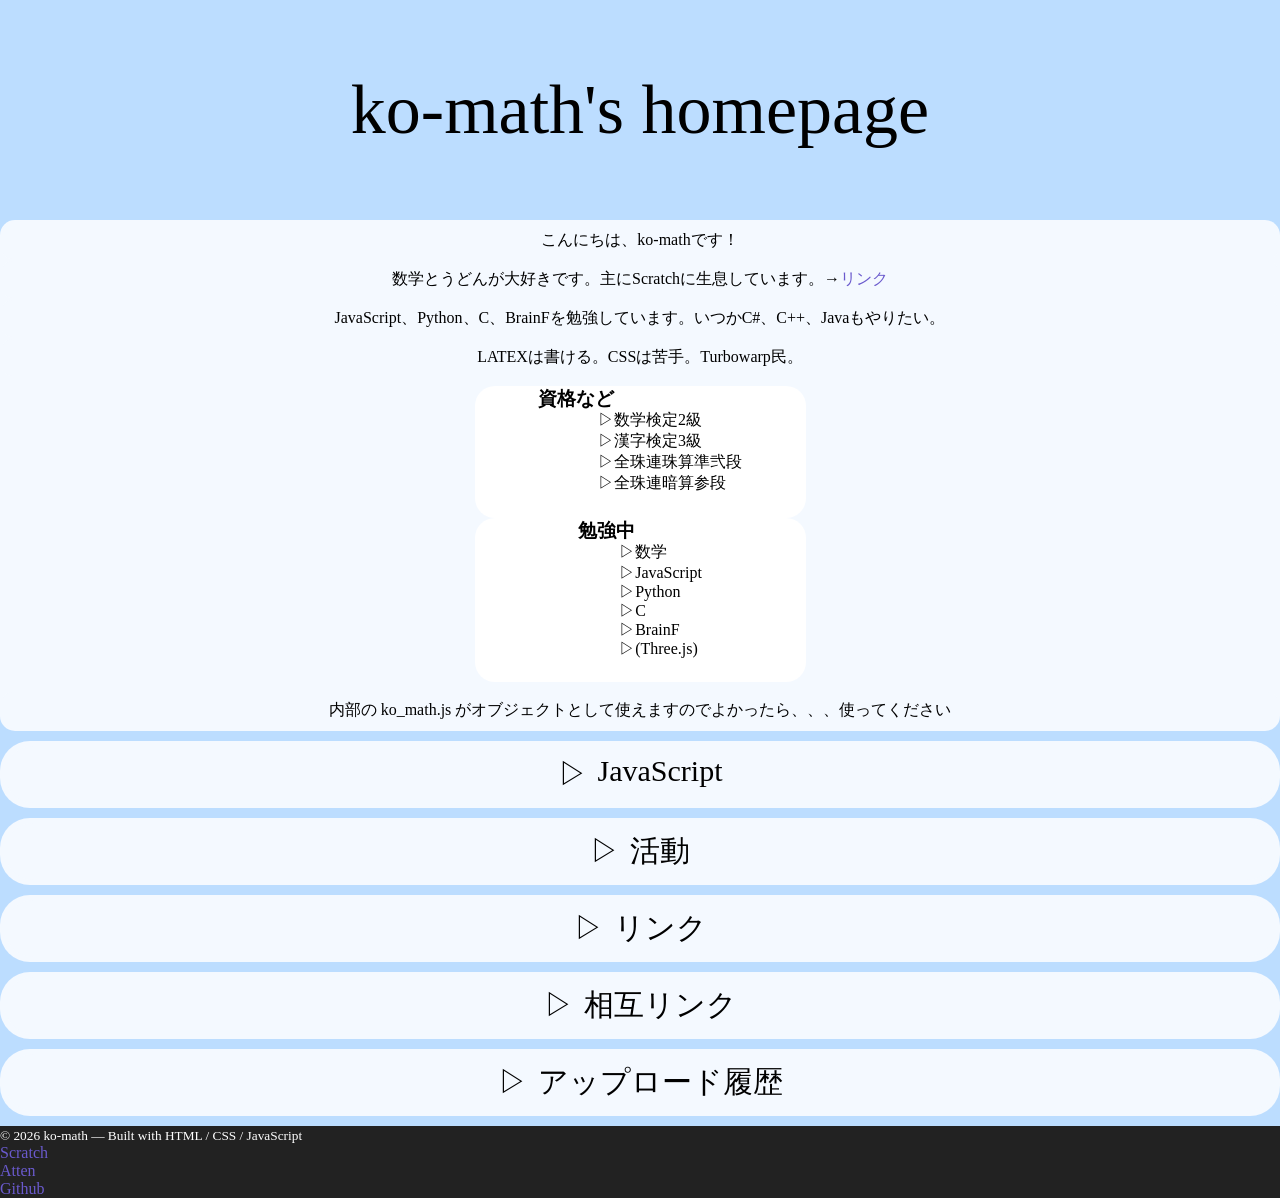
==== index.html @ 10cc3bd4 "Update index.html" ====
<!DOCTYPE html>
<html lang="ja">
    <head>
        <title>ko-math homepage</title>
        <meta charset="utf-8">
        <meta name="viewport" content="width=device-width, initial-scale=1">
        <meta name="author" content="ko-math">
        <meta name="description" cuntent="scratchユーザー、ko-mathのホームページです。">
        <meta name="keyword" cuntent="ko-math,Scratch,Turbowarp,Atten,Github,Javascript,BrainF,プログラミング,うどん,数学">
        <link rel="stylesheet" href="css/index.css">
        <link rel="stylesheet" href="css/index2.css">
        <link rel="icon" href="https://ko-math.f5.si/favicon.ico?v=2" sizes="any">
        <!--↓無効-->
        <link rel="apple-touch-icon" href="/apple-touch-icon.png">
        <style>
            body{
                background-color:#bcddff !important;
                margin:0;
            }
        </style>
    </head>
    <body>
        <header>
            <a href="#link"></a>
        </header>
        
        <div id="header">
            <!--
            <div class="photo">
                <img src="./code.png">
                <div class="myname">ここに文字</div>
            </div>
            -->
            <p>ko-math's homepage</p>
        </div>
        <div id="introduction">
                <p class="center p-that">こんにちは、ko-mathです！</p><br>
                <p class="center p-that">数学とうどんが大好きです。主にScratchに生息しています。→<a href="https://scratch.mit.edu/users/ko-math" target="_blank">リンク</a></p><br>
                <p class="center p-that">JavaScript、Python、C、BrainFを勉強しています。いつかC#、C++、Javaもやりたい。</p><br>
                <p class="center p-that">LATEXは書ける。CSSは苦手。Turbowarp民。</p><br>
                <div class="center small">
                    <h3>資格など</h3>
                    <ul>
                        <li>数学検定2級</li>
                        <li>漢字検定3級</li>
                        <li>全珠連珠算準弐段</li>
                        <li>全珠連暗算参段</li>
                    </ul>
                </div>
                <div class="center small">
                    <h3>勉強中</h3>
                    <ul>
                        <li>数学</li>
                        <li>JavaScript</li>
                        <li>Python</li>
                        <li>C</li>
                        <li>BrainF</li>
                        <li>(Three.js)</li>
                    </ul>
                </div>
                <br>
                <p class="center p-that">内部の ko_math.js がオブジェクトとして使えますのでよかったら、、、使ってください</p>
        </div>
        <details class="dialog" id="js">
            <summary>JavaScript</summary>
            <div class="content">
                <p class="center">JSの練習がてら作ったものです</p>
                <div class="dialog_body">
                    <iframe class="JSiframe" src="iframe/calc.html"></iframe>
                </div>
            </div>
        </details>
        
        <details class="dialog" id="do">
          <summary>活動</summary>
            <div class="content">
                <p class="center">Scratchに書いている自己紹介などです</p>
                <div class="dialog_body">
                    <iframe class="doiframe" src="iframe/doThing.html"></iframe>
                </div>
            </div>
        </details>
        
        <details class="dialog">
          <summary>リンク</summary>
          <div class="content dialog_body">
            <div class="logos">
                <a href="https://scratch.mit.edu/users/ko-math" target="_blank">
                    <img src="img/S.svg" width="90" class="long-logo logo"> <!--class="long-logo"-->
                </a>
                <a href="https://atten.win/users/ko-math" target="_blank">
                    <svg class="logo"><path fill="black" d="M 38.185397,2.2749648e-5 -1.4333334e-7,66.164303 40.682231,89.660601 l -1.1e-5,29.401899 25.460751,-14.6981 0.0056,-0.006 L 91.603543,89.660795 40.682231,60.25299 84.783281,34.786244 110.23827,78.897678 132.29167,66.164303 94.100549,7.4999999e-7 66.142984,16.147287 Z"></path></svg>
                </a>
                <a href="https://github.com/ko-math" target="_blank">
                    <svg viewbox="0 0 24 24" width="120" class="logo github-logo"><path fill="black" d="M10.303 16.652c-2.837-.344-4.835-2.385-4.835-5.028 0-1.074.387-2.235 1.031-3.008-.279-.709-.236-2.214.086-2.837.86-.107 2.02.344 2.708.967.816-.258 1.676-.386 2.728-.386 1.053 0 1.913.128 2.686.365.666-.602 1.848-1.053 2.708-.946.3.581.344 2.085.064 2.815.688.817 1.053 1.913 1.053 3.03 0 2.643-1.998 4.641-4.877 5.006.73.473 1.224 1.504 1.224 2.686v2.235c0 .644.537 1.01 1.182.752 3.889-1.483 6.94-5.372 6.94-10.185 0-6.081-4.942-11.044-11.022-11.044-6.081 0-10.98 4.963-10.98 11.044a10.84 10.84 0 0 0 7.112 10.206c.58.215 1.139-.172 1.139-.752v-1.719a2.768 2.768 0 0 1-1.032.215c-1.418 0-2.256-.773-2.857-2.213-.237-.58-.495-.924-.989-.988-.258-.022-.344-.129-.344-.258 0-.258.43-.451.86-.451.623 0 1.16.386 1.719 1.181.43.623.881.903 1.418.903.537 0 .881-.194 1.375-.688.365-.365.645-.687.903-.902Z"></path></svg>
                </a>
            </div>
          </div>
        </details>
        
        <details class="dialog" id="link">
          <summary>相互リンク</summary>
            <div class="content">
                <p class="center">相互リンクです。</p>
                <div class="dialog_body">
                    <div class="links">
                        <img src="https://drsb.f5.si/favicon.ico" width="80">
                        <h2><a href="https://drsb.f5.si" target="_blank">dragon-subさん</a></h2><br>
                        <p>cssがうますぎるし単純にセンスが良すぎる</p>
                        <img src="https://zepto-0321.github.io/zepto_page/icon3.jpg" width="80">
                        <h2><a href="https://zepto-0321.github.io/zepto_page/" target="_blank">zepto_0321さん</a></h2><br>
                        <p>Scratchの数学王国にいる人。C++できてすごい。</p>
                        <img src="https://hidekatsu-scratch.github.io/img/favicon.ico" width="80">
                        <h2><a href="https://hidekatsu-scratch.github.io/" target="_blank">hidekatsuさん</a></h2><br>
                        <p>リア友。なんかいろいろしてる人。</p>
                    </div>
                </div>
            </div>
        </details>
        
        <details class="dialog" id="history">
          <summary>アップロード履歴</summary>
            <div class="content">
                <p class="center">アップロード履歴です。</p>
                <div class="dialog_body">
                    <h2>2026</h2><br>
                    <p>3/15 公開</p><br>
                    <p>3/16 「<a id="#js">より複雑な計算</a>」実装、「<a href="#do">活動</a>」内の入力欄の削除。</p>
                </div>
            </div>
        </details>
        
        <footer>
            <small>© 2026 ko-math — Built with HTML / CSS / JavaScript</small><br>
            <a href="https://scratch.mit.edu/users/ko-math">Scratch</a><br>
            <a href="https://atten.win/users/ko-math">Atten</a><br>
            <a href="https://github.com/ko-math">Github</a><br>
        </footer>
        <script src="./dialog.js"></script>
    </body>
</html>
---- css/index.css ----
.JSiframe{
    width:200vh;
    height:300vh;
    border:0;
}
.doiframe{
    width:200vh;
    height:200vh;
    border:0;
}
.iframe{
    display:flex;
    justify-content:center;
}
.index{
    display:flex;
    justify-content:flex-start;
}
#header{
    font-size:70px;
    display:flex;
    justify-content:center;
}
header{
    font-size:50px;
    position:fixed;
    justify-content:center;
}

.js_p{
    font-size:30px;
    display:flex;
    justify-content:center;
}


/**/
summary{
    font-size:30px;
    display:flex;
    justify-content:center;
    cursor: pointer;
    padding: 8px 12px;
    background-color: #f4f9ff;
    color: black;
    border-radius: 30px;
    user-select: none;
    transition: background 0.2s, transform 0.1s;
    list-style:none;
}

summary:hover {
    background: #eaf4ff;
}

summary:active {
    transform: scale(0.97);
}
summary:focus{
    outline: none;
}
summary:focus-visible{
    outline:none;
}
summary::before{
    content:"▷";
    display:inline-block;
    margin-right:10px;
    transition: transform 0.35s cubic-bezier(.4,0,.2,1);
}

details[open] summary::before{
    transform: rotate(90deg);
}



/**/
details {
    margin: 10px 0;
}
.dialog .dialog_body {
  max-height: 0;
  overflow: hidden;
  transition: max-height 0.3s ease;
}

.dialog[open] .dialog_body {
  max-height: 80%;
}
.dialog_body{
    padding:0 20px;
}
h3{
    margin:-10px;
}

.dialog{
    background-color:#f4f9ff;
    padding:5px;
    border-radius:30px;
}
#introduction{
    background-color:#f4f9ff;
    padding:10px;
    border-radius:15px;
}

.photo{
    position:relative;
    display:inline-block;
}

.photo img{
    width:30%;
}

.myname{
    position:absolute;
    top:50%;
    left:50%;
    color:white;
    transform:translate(-50%,-50%);
    font-size:30px;
}

.center{
    display:flex;
    justify-content:center;
    background-color:white;
    padding: 8px;
    border-radius:10px;
}
.center.small{
    width:25%;
    margin: 0 auto;
    border-radius:20px;
}
.center.p-that{
    margin: -0.5em;
    background-color:#f4f9ff;
}
ul {
  padding-left: 0;
}

a{
    color: #6a5acd;
    text-decoration: none; 
    transition: 0.3s; 
}
a:hover{
    color: red;
    text-decoration: underline;
}
.logo{
  opacity:0.5;
  transition:0.3s;
}

.logo:hover{
  opacity:1;
}
.logos{  
    display: flex;
    justify-content:flex-start;   
    align-items:center;   
    padding:0 30px;
    gap: 50px;
}
.long-logo{
    vertical-align: 30px;
}

footer{
    width:100%;
    height:100%;
    background-color:#222222;
    color:white;
}

.dialog_body{
    padding:5px 20px;
}
h2{
    line-height:0em;
    margin:30px 0px;
}

h3{
    line-height:0em;
    margin:5px 0px;
}

.links{
    border:1px;
}

.github-logo{
      position: relative;
      top: -15px;
      left: -155px;
}
---- css/index2.css ----
@font-face {
    font-family: "IBM";
    src: url("../font/font1.ttf") format("truetype");
}
body{
    background-color:#f4f9ff;
}
body,input,textarea {
    font-family: "IBM";
}
.output{
    font-size:30px;
    font-weight:500;
}
.inputComplex{
    font-size:20px;
    border-radius:15px;
    font-weight:500;
    width:500px;
    height:35px;
    padding:5px 10px;
    border:3px solid #a8ffa8;
    transition:0.2s;1
}

#formula{
    font-size:20px;
    border-radius:15px;
    font-weight:500;
    width:500px;
    height:35px;
    padding:5px 10px;
    border:3px solid #44aaff;
    transition:0.2s;1
}
#inputStrBF{
    font-size:20px;
    border-radius:15px;
    font-weight:500;
    width:200px;
    height:35px;
    padding:5px 10px;
    border:3px solid #cc5500;
    transition:0.2s;1
}
#bfcode{
    font-size:20px;
    border-radius:15px;
    font-weight:500;
    width:300px;
    height:100px;
    padding:5px 10px;
    border:3px solid #cc5500;
    transition:0.2s;1
}

#formula:focus{
    outline:none;
    border-color:#33aaff;
    box-shadow:0 0 8px #33aaff;
}            
#bfcode:focus,#inputStrBF:focus{
    outline:none;
    border-color:#cc5500;
    box-shadow:0 0 8px #cc5500;
}
input:focus{
    outline:none;
    border-color:#a8ffa8;
    box-shadow:0 0 8px #a8ffa8;/*ここ*/
}


.p{
    font-size:50px;
}
li {
  list-style-type: "▷";
}
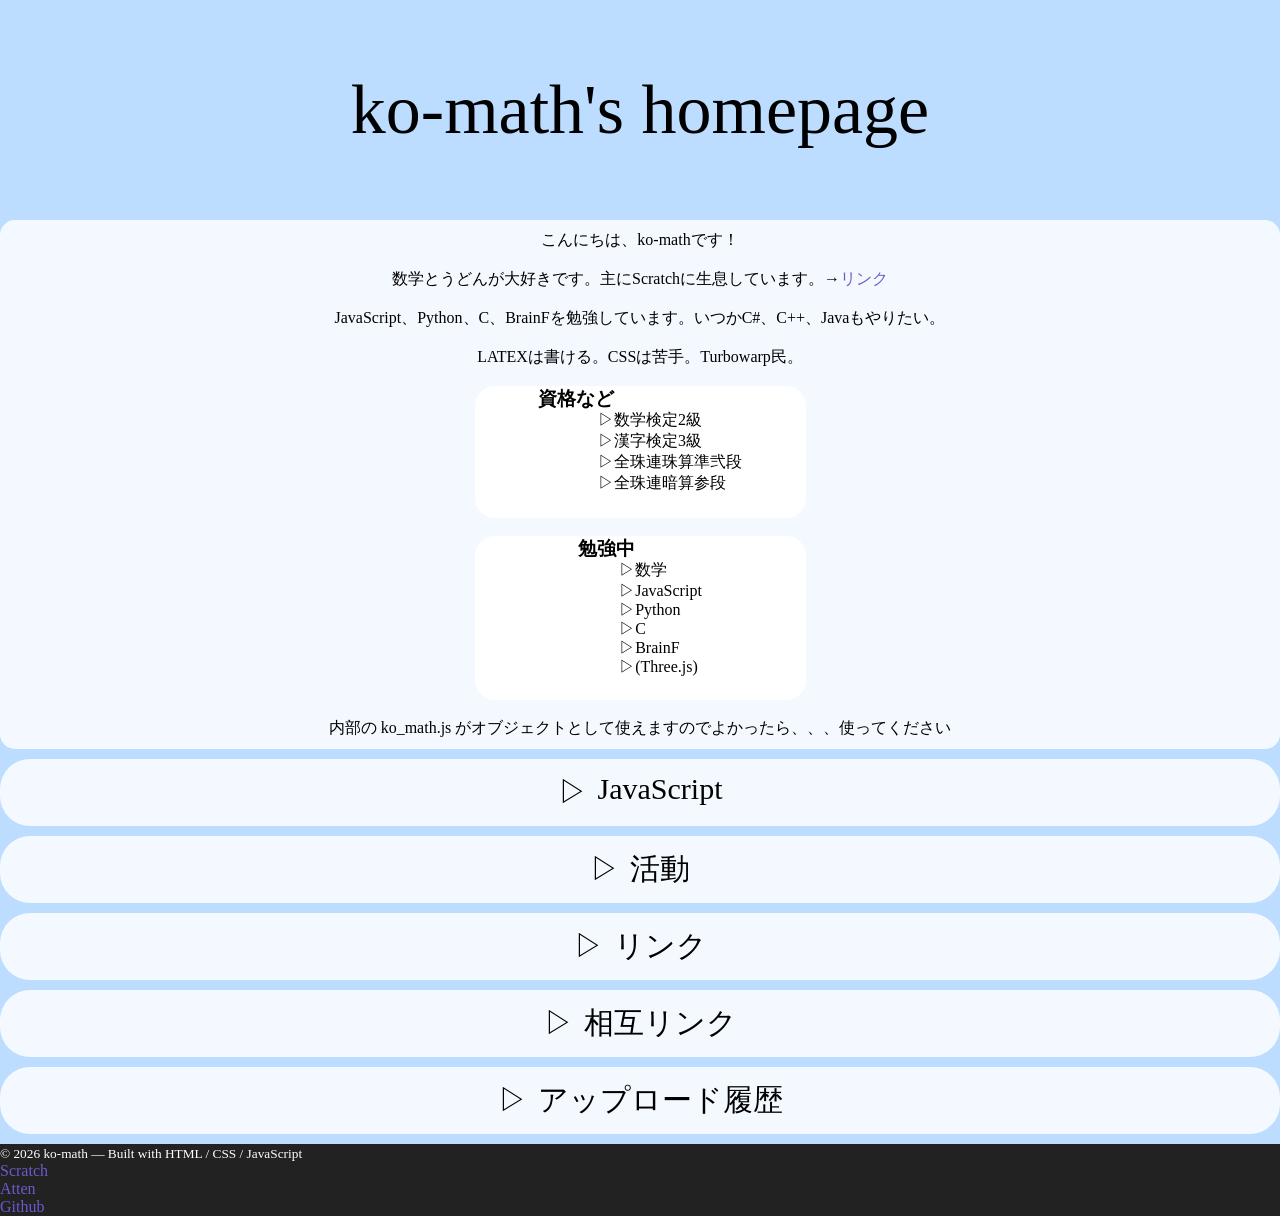
==== commit 0724814c: "Update index.html" ====
--- a/index.html
+++ b/index.html
@@ -47,6 +47,7 @@
                         <li>全珠連暗算参段</li>
                     </ul>
                 </div>
+                <br>
                 <div class="center small">
                     <h3>勉強中</h3>
                     <ul>
@@ -103,7 +104,7 @@
             <div class="content">
                 <p class="center">相互リンクです。</p>
                 <div class="dialog_body">
-                    <div class="links">
+                    <div id="links">
                         <img src="https://drsb.f5.si/favicon.ico" width="80">
                         <h2><a href="https://drsb.f5.si" target="_blank">dragon-subさん</a></h2><br>
                         <p>cssがうますぎるし単純にセンスが良すぎる</p>
@@ -125,7 +126,7 @@
                 <div class="dialog_body">
                     <h2>2026</h2><br>
                     <p>3/15 公開</p><br>
-                    <p>3/16 「<a id="#js">より複雑な計算</a>」実装、「<a href="#do">活動</a>」内の入力欄の削除。</p>
+                    <p>3/16 「<a href="#js">より複雑な計算</a>」実装、「<a href="#do">活動</a>」内の入力欄の削除。</p>
                 </div>
             </div>
         </details>
@@ -137,5 +138,31 @@
             <a href="https://github.com/ko-math">Github</a><br>
         </footer>
         <script src="./dialog.js"></script>
+        <script>
+            links('https://ko-math.f5.si','ko-math','このページ');
+            
+            function links(link,name,introduction){
+                const link = document.querySelector('#links');
+                const a = document.createElement('a');
+                a.href = `https://${link}`;
+                a.innerHTML = `
+                <img src="https://www.google.com/s2/favicons?domain=https://${link}" width="80">
+                `;
+                link.append(a);
+                
+                const h2 = document.createElement('h2');
+                h2.innerHTML = `
+                  <a href="https://${link}">${name}さん</a>  
+                `;
+                link.append(h2);
+
+                const br = document.createElement('br');
+                link.append(br);
+
+                const p = document.createElement('p');
+                p.innerHTML = introduction;
+                link.append(p);
+            }
+        </script>
     </body>
 </html>
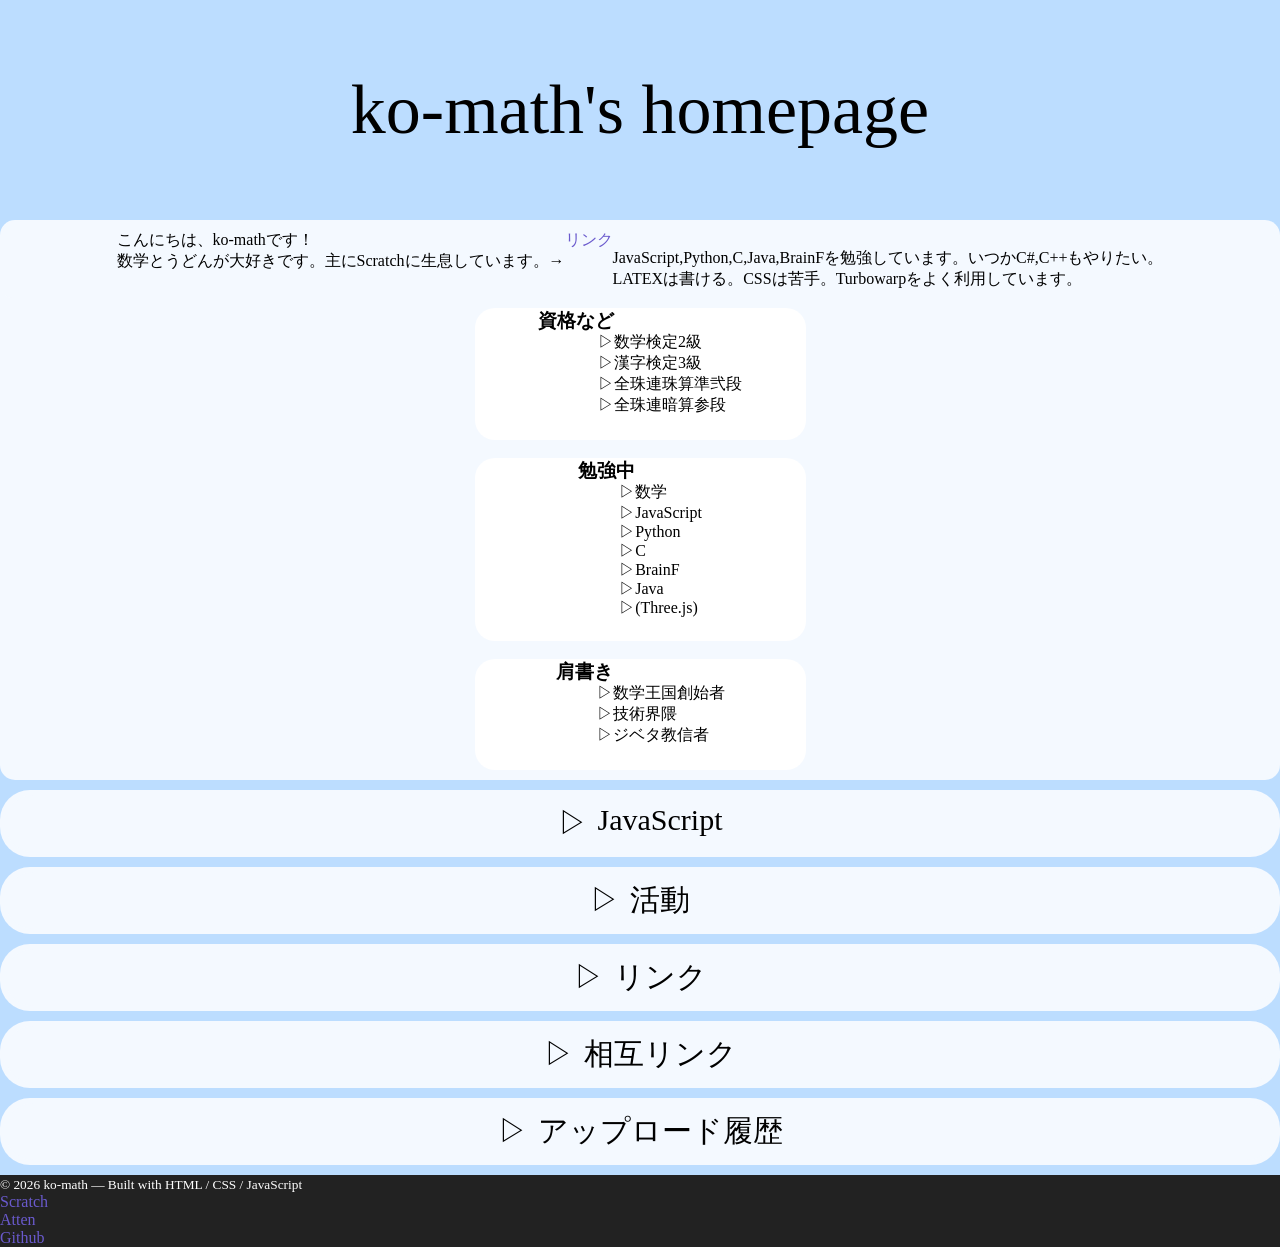
==== commit cc114375: "Update index.html" ====
--- a/index.html
+++ b/index.html
@@ -34,10 +34,11 @@
             <p>ko-math's homepage</p>
         </div>
         <div id="introduction">
-                <p class="center p-that">こんにちは、ko-mathです！</p><br>
-                <p class="center p-that">数学とうどんが大好きです。主にScratchに生息しています。→<a href="https://scratch.mit.edu/users/ko-math" target="_blank">リンク</a></p><br>
-                <p class="center p-that">JavaScript、Python、C、BrainFを勉強しています。いつかC#、C++、Javaもやりたい。</p><br>
-                <p class="center p-that">LATEXは書ける。CSSは苦手。Turbowarp民。</p><br>
+                <p class="center p-that">こんにちは、ko-mathです！<br>
+                数学とうどんが大好きです。主にScratchに生息しています。→<a href="https://scratch.mit.edu/users/ko-math" target="_blank">リンク</a><br>
+                JavaScript,Python,C,Java,BrainFを勉強しています。いつかC#,C++もやりたい。<br>
+                LATEXは書ける。CSSは苦手。Turbowarpをよく利用しています。
+                </p><br>
                 <div class="center small">
                     <h3>資格など</h3>
                     <ul>
@@ -56,11 +57,19 @@
                         <li>Python</li>
                         <li>C</li>
                         <li>BrainF</li>
+                        <li>Java</li>
                         <li>(Three.js)</li>
                     </ul>
                 </div>
                 <br>
-                <p class="center p-that">内部の ko_math.js がオブジェクトとして使えますのでよかったら、、、使ってください</p>
+                <div class="center small">
+                    <h3>肩書き</h3>
+                    <ul>
+                        <li>数学王国創始者</li>
+                        <li>技術界隈</li>
+                        <li>ジベタ教信者</li>
+                    </ul>
+                </div>
         </div>
         <details class="dialog" id="js">
             <summary>JavaScript</summary>
@@ -127,6 +136,7 @@
                     <h2>2026</h2><br>
                     <p>3/15 公開</p><br>
                     <p>3/16 「<a href="#js">より複雑な計算</a>」実装、「<a href="#do">活動</a>」内の入力欄の削除。</p>
+                    <p>5/4 ページの構造を変更</p>
                 </div>
             </div>
         </details>
@@ -139,29 +149,29 @@
         </footer>
         <script src="./dialog.js"></script>
         <script>
-            links('https://ko-math.f5.si','ko-math','このページ');
+            //links('ko-math.f5.si','ko-math','このページ');
             
             function links(link,name,introduction){
-                const link = document.querySelector('#links');
+                const linkTag = document.querySelector('#links');
                 const a = document.createElement('a');
                 a.href = `https://${link}`;
                 a.innerHTML = `
                 <img src="https://www.google.com/s2/favicons?domain=https://${link}" width="80">
                 `;
-                link.append(a);
+                linkTag.append(a);
                 
                 const h2 = document.createElement('h2');
                 h2.innerHTML = `
                   <a href="https://${link}">${name}さん</a>  
                 `;
-                link.append(h2);
+                linkTag.append(h2);
 
                 const br = document.createElement('br');
-                link.append(br);
+                linkTag.append(br);
 
                 const p = document.createElement('p');
                 p.innerHTML = introduction;
-                link.append(p);
+                linkTag.append(p);
             }
         </script>
     </body>
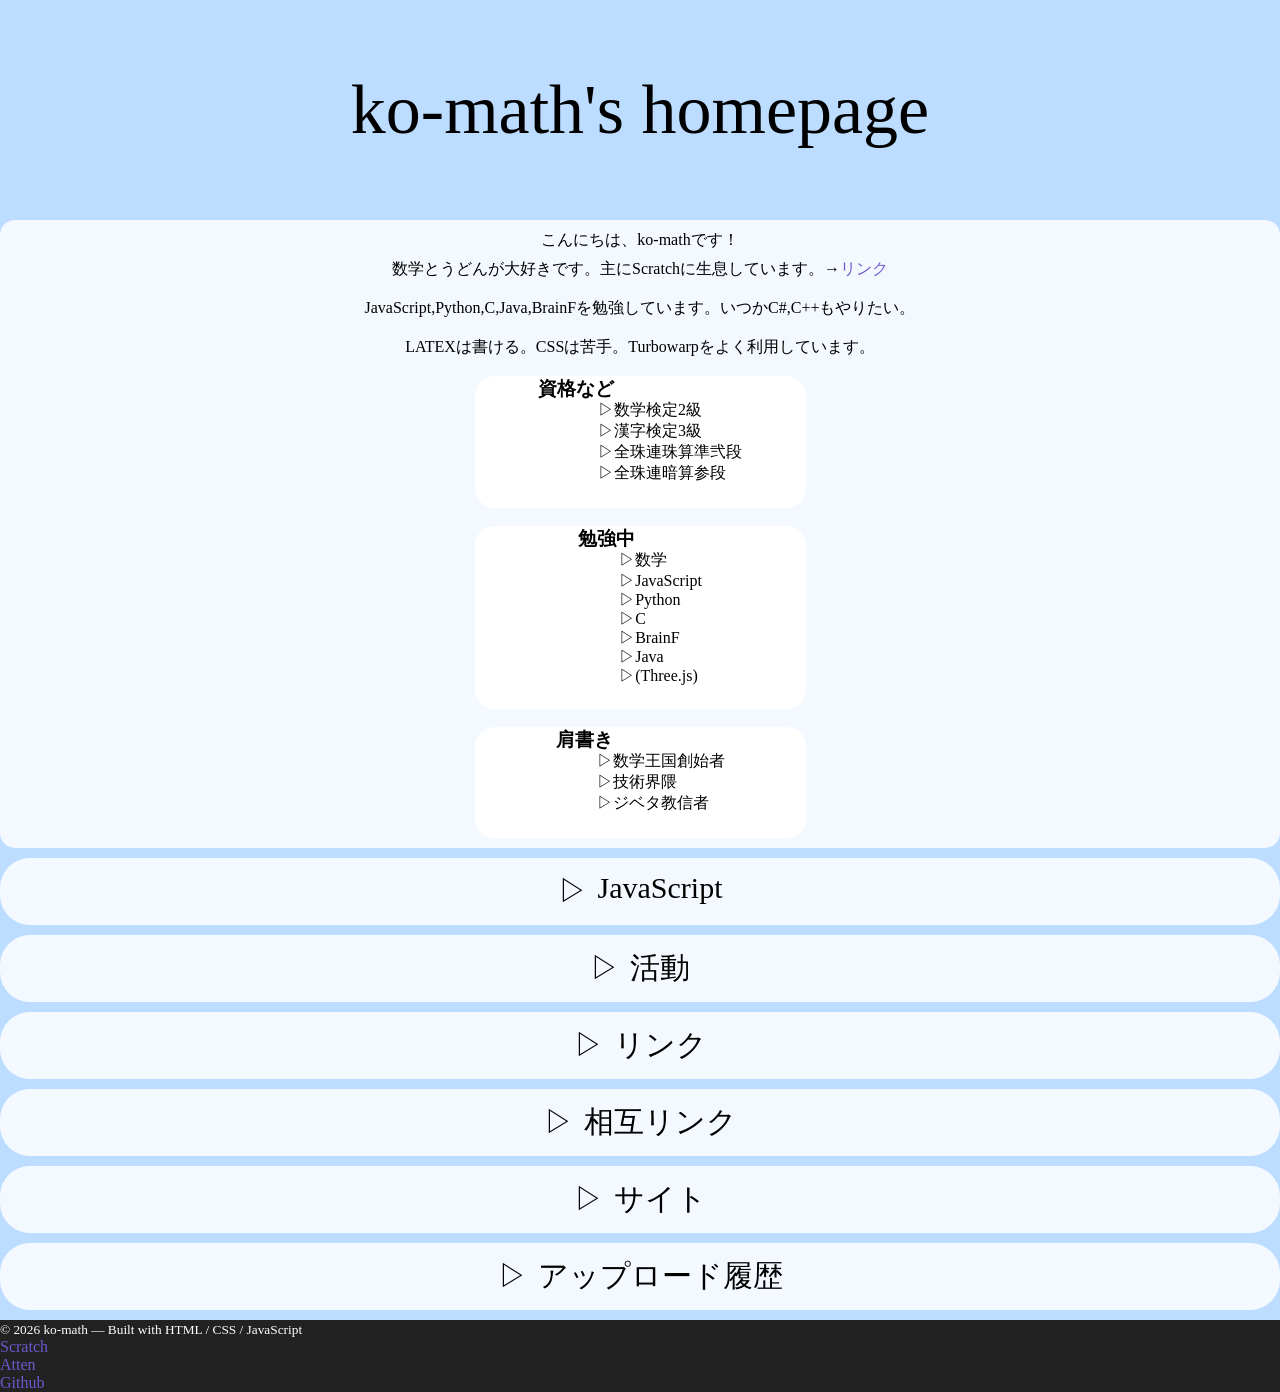
==== commit c9f2339b: "Update index.html" ====
--- a/index.html
+++ b/index.html
@@ -34,11 +34,10 @@
             <p>ko-math's homepage</p>
         </div>
         <div id="introduction">
-                <p class="center p-that">こんにちは、ko-mathです！<br>
-                数学とうどんが大好きです。主にScratchに生息しています。→<a href="https://scratch.mit.edu/users/ko-math" target="_blank">リンク</a><br>
-                JavaScript,Python,C,Java,BrainFを勉強しています。いつかC#,C++もやりたい。<br>
-                LATEXは書ける。CSSは苦手。Turbowarpをよく利用しています。
-                </p><br>
+                <p class="center p-that">こんにちは、ko-mathです！<br></p>
+                <p class="center p-that">数学とうどんが大好きです。主にScratchに生息しています。→<a href="https://scratch.mit.edu/users/ko-math" target="_blank">リンク</a></p><br>
+                <p class="center p-that">JavaScript,Python,C,Java,BrainFを勉強しています。いつかC#,C++もやりたい。</p><br>
+                <p class="center p-that">LATEXは書ける。CSSは苦手。Turbowarpをよく利用しています。</p><br>
                 <div class="center small">
                     <h3>資格など</h3>
                     <ul>
@@ -115,15 +114,29 @@
                 <div class="dialog_body">
                     <div id="links">
                         <img src="https://drsb.f5.si/favicon.ico" width="80">
-                        <h2><a href="https://drsb.f5.si" target="_blank">dragon-subさん</a></h2><br>
+                        <h2><a href="https://drsb.f5.si" target="_blank">dragon-subさん</a></h2>
                         <p>cssがうますぎるし単純にセンスが良すぎる</p>
                         <img src="https://zepto-0321.github.io/zepto_page/icon3.jpg" width="80">
-                        <h2><a href="https://zepto-0321.github.io/zepto_page/" target="_blank">zepto_0321さん</a></h2><br>
+                        <h2><a href="https://zepto-0321.github.io/zepto_page/" target="_blank">zepto_0321さん</a></h2>
                         <p>Scratchの数学王国にいる人。C++できてすごい。</p>
                         <img src="https://hidekatsu-scratch.github.io/img/favicon.ico" width="80">
-                        <h2><a href="https://hidekatsu-scratch.github.io/" target="_blank">hidekatsuさん</a></h2><br>
+                        <h2><a href="https://hidekatsu-scratch.github.io/" target="_blank">hidekatsuさん</a></h2>
                         <p>リア友。なんかいろいろしてる人。</p>
                     </div>
+                </div>
+            </div>
+        </details>
+
+        <details class="dialog" id="site">
+          <summary>サイト</summary>
+            <div class="content">
+                <p class="center">サイトたち</p>
+                <div class="dialog_body">
+                    <a href="https://ko-math.f5.si" target="_blank">このページ</a><br>
+                    <a href="https://ko-math.github.io/ScratchUtil" target="_blank">ScratchUtil</a><br>
+                    <a href="https://ko-math.github.io/ConsoleView" target="_blank">ConsoleView</a><br>
+                    <a href="https://ko-math.github.io/ScratchIsNewworld" target="_blank">ScratchIsNewworld</a><br>
+                    <!--<a href="https://ko-math.github.io/spg" target="_blank">SPG</a>-->
                 </div>
             </div>
         </details>
@@ -134,7 +147,7 @@
                 <p class="center">アップロード履歴です。</p>
                 <div class="dialog_body">
                     <h2>2026</h2><br>
-                    <p>3/15 公開</p><br>
+                    <p>3/15 公開</p>
                     <p>3/16 「<a href="#js">より複雑な計算</a>」実装、「<a href="#do">活動</a>」内の入力欄の削除。</p>
                     <p>5/4 ページの構造を変更</p>
                 </div>
